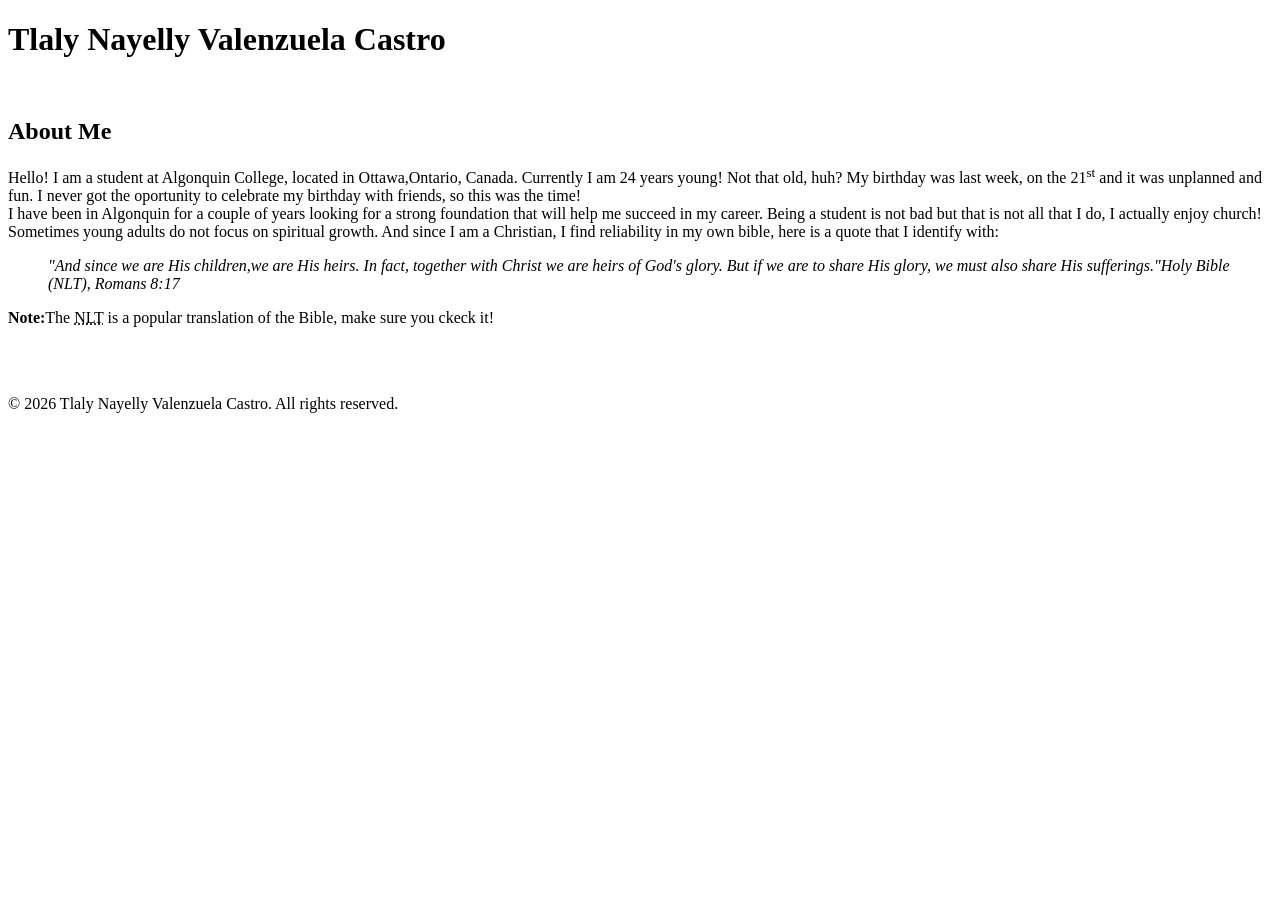
==== index.html @ 176d00ce "Add index.html to the project" ====
<!DOCTYPE html>
<html>
     <header>
    <title>Tlaly Nayelly Valenzuela Castro</title>
  </header>
  <body>
    <h1>Tlaly Nayelly Valenzuela Castro</h1> 
    <br> 
    <h2>About Me</h2>
    <p> Hello! I am a student at Algonquin College, located in Ottawa,Ontario, Canada. 
    Currently I am 24 years young! Not that old, huh? My birthday was last week, on the 21<sup>st</sup> and it was unplanned and fun. I never got the oportunity to celebrate my birthday with friends, so this was the time! 
   <br>
   
   I have been in Algonquin for a couple of years looking for a strong foundation that will help me succeed in my career. Being a student
         is not bad but that is not all that I do, I actually enjoy church! 
         Sometimes young adults do not focus on spiritual growth. And since I am a Christian, I find reliability in my own bible, here is a quote that I identify with:</p>
    <blockquote>
    <em>  <cite></cite>"And since we are His children,we are His heirs. In fact, together with Christ we are heirs of God's glory. But if we are to share His glory, we must also share His sufferings."</cite>Holy Bible (NLT), Romans 8:17</em>   
    </blockquote>
 <p><strong> Note:</strong>The <abbr title="New Living Translation">NLT</abbr> is a popular translation of the Bible, make sure you ckeck it!</p>
  <br>
  <br>
<footer>
    <p>&copy; 2026 Tlaly Nayelly Valenzuela Castro. All rights reserved.</p>
</footer>
</body>
</html>
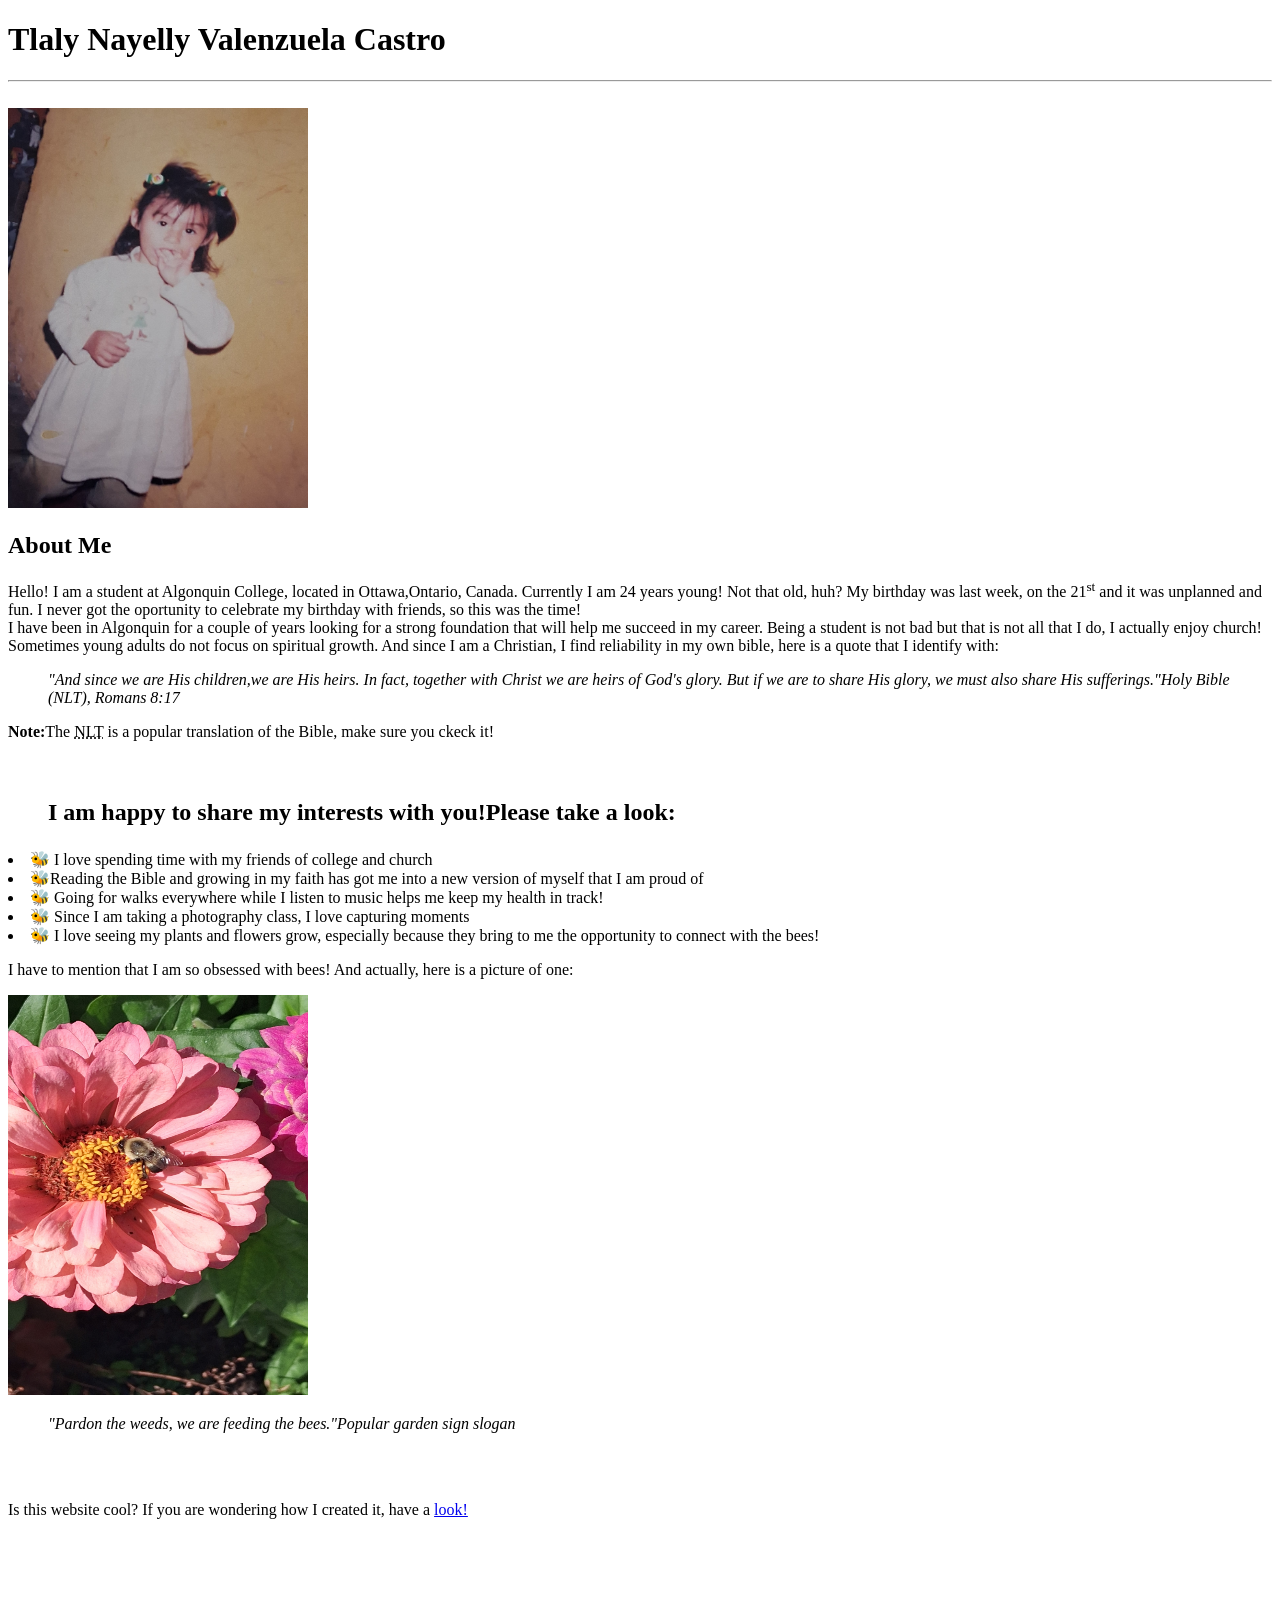
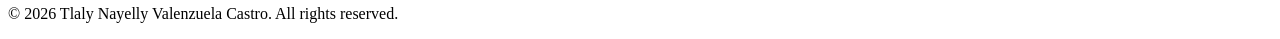
==== commit 6ec35bd3: "Adds a index.html to the project" ====
--- a/index.html
+++ b/index.html
@@ -1,25 +1,48 @@
 <!DOCTYPE html>
-<html>
+<html lang="en">
+    <meta charset="UTF-8">
      <header>
     <title>Tlaly Nayelly Valenzuela Castro</title>
   </header>
   <body>
-    <h1>Tlaly Nayelly Valenzuela Castro</h1> 
-    <br> 
+         <h1>Tlaly Nayelly Valenzuela Castro</h1> 
+        <hr>
+    <br>
+        <img src=" images/me.jpg" alt=" This is me when I was small!" width="300" height="400" title=" Little me!">
     <h2>About Me</h2>
-    <p> Hello! I am a student at Algonquin College, located in Ottawa,Ontario, Canada. 
-    Currently I am 24 years young! Not that old, huh? My birthday was last week, on the 21<sup>st</sup> and it was unplanned and fun. I never got the oportunity to celebrate my birthday with friends, so this was the time! 
-   <br>
-   
-   I have been in Algonquin for a couple of years looking for a strong foundation that will help me succeed in my career. Being a student
-         is not bad but that is not all that I do, I actually enjoy church! 
-         Sometimes young adults do not focus on spiritual growth. And since I am a Christian, I find reliability in my own bible, here is a quote that I identify with:</p>
+        <p> Hello! I am a student at Algonquin College, located in Ottawa,Ontario, Canada. 
+        Currently I am 24 years young! Not that old, huh? My birthday was last week, on the 21<sup>st</sup> and it was unplanned and fun. 
+        I never got the oportunity to celebrate my birthday with friends, so this was the time! 
+      <br>
+      
+         I have been in Algonquin for a couple of years looking for a strong foundation that will help me succeed in my career. Being a student
+            is not bad but that is not all that I do, I actually enjoy church! 
+            Sometimes young adults do not focus on spiritual growth. And since I am a Christian, I find reliability in my own bible, here is a quote that I identify with:</p>
+        <blockquote>
+        <em>  <cite></cite>"And since we are His children,we are His heirs. In fact, together with Christ we are heirs of God's glory. But if we are to share His glory, we must also share His sufferings."</cite>Holy Bible (NLT), Romans 8:17</em>   
+        </blockquote>
+    <p><strong> Note:</strong>The <abbr title="New Living Translation">NLT</abbr> is a popular translation of the Bible, make sure you ckeck it!</p>
+    <br>
+ 
+   <h2><ol>I am happy to share my interests with you!Please take a look:</h2>
+    
+        <li>🐝 I love spending time with my friends of college and church </li>
+        <li>🐝Reading the Bible and growing in my faith has got me into a new version of myself that I am proud of </li>
+        <li>🐝 Going for walks everywhere while I listen to music helps me keep my health in track! </li>
+        <li>🐝 Since I am taking a photography class, I love capturing moments </li>
+        <li>🐝 I love seeing my plants and flowers grow, especially because they bring to me the opportunity to connect with the bees! </li>
+    </ol>
+    <p> I have to mention that I am so obsessed with bees! And actually, here is a picture of one:</p>
+    <img src="images/bee.jpg" alt="This is a bee!" width="300" height="400" title="Bee!">
+
     <blockquote>
-    <em>  <cite></cite>"And since we are His children,we are His heirs. In fact, together with Christ we are heirs of God's glory. But if we are to share His glory, we must also share His sufferings."</cite>Holy Bible (NLT), Romans 8:17</em>   
-    </blockquote>
- <p><strong> Note:</strong>The <abbr title="New Living Translation">NLT</abbr> is a popular translation of the Bible, make sure you ckeck it!</p>
-  <br>
-  <br>
+        <em>  <cite></cite>"Pardon the weeds, we are feeding the bees."</cite>Popular garden sign slogan</em>   
+        </blockquote>
+        <br><br> 
+
+        <p> Is this website cool? If you are wondering how I created it, have a <a href=" WORD">look!</a></p>
+    <br><br><br> 
+  
 <footer>
     <p>&copy; 2026 Tlaly Nayelly Valenzuela Castro. All rights reserved.</p>
 </footer>
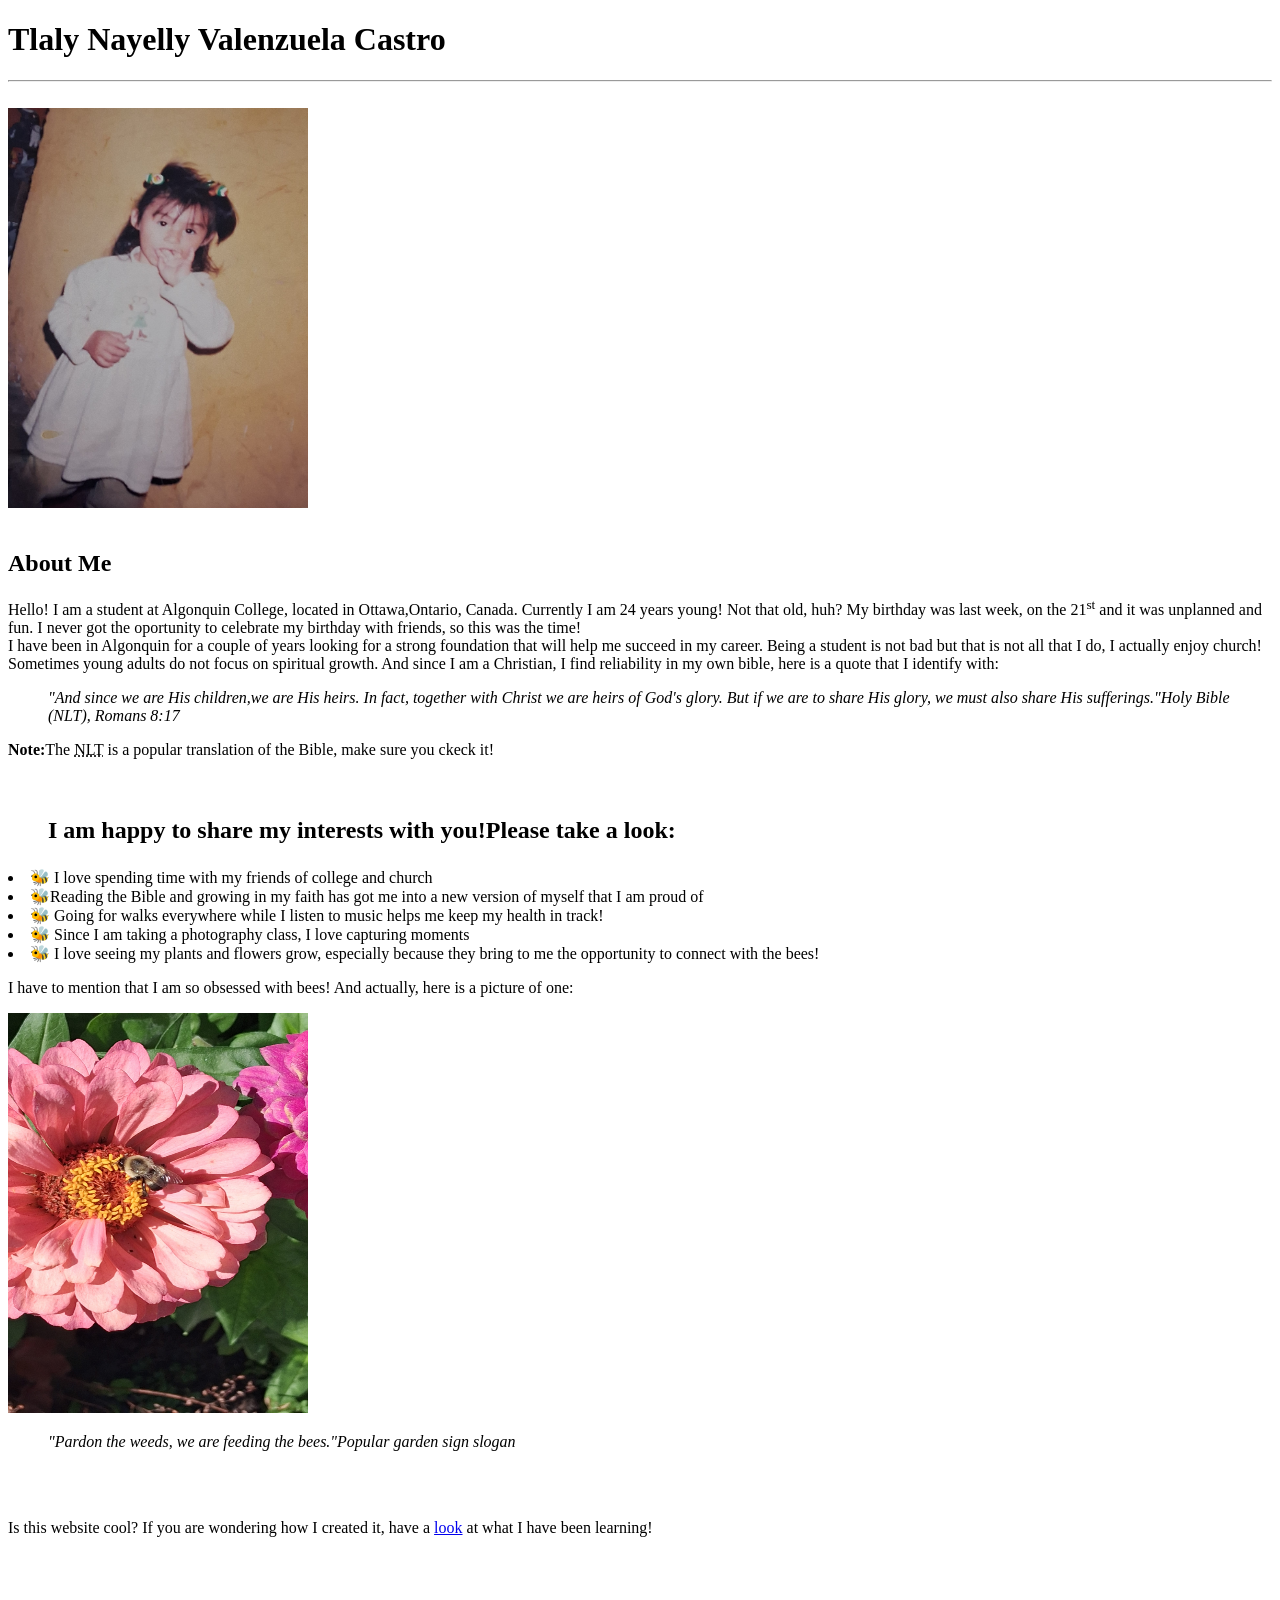
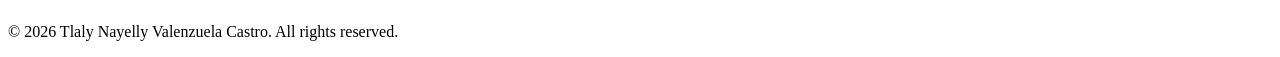
==== commit 9c6183c8: "Adds a index.html to the project" ====
--- a/index.html
+++ b/index.html
@@ -1,16 +1,17 @@
 <!DOCTYPE html>
 <html lang="en">
-    <meta charset="UTF-8">
-     <header>
-    <title>Tlaly Nayelly Valenzuela Castro</title>
-  </header>
-  <body>
+    <header> 
+        <meta charset="UTF-8">
+        <title>Tlaly Nayelly Valenzuela Castro</title>
+    </header>
+    <body>
          <h1>Tlaly Nayelly Valenzuela Castro</h1> 
-        <hr>
-    <br>
-        <img src=" images/me.jpg" alt=" This is me when I was small!" width="300" height="400" title=" Little me!">
-    <h2>About Me</h2>
-        <p> Hello! I am a student at Algonquin College, located in Ottawa,Ontario, Canada. 
+            <hr>
+            <br>
+                <img src=" images/me.jpg" alt=" This is me when I was small!" width="300" height="400" title=" Little me!">
+                <br><br>
+                <h2>About Me</h2>
+            <p> Hello! I am a student at Algonquin College, located in Ottawa,Ontario, Canada. 
         Currently I am 24 years young! Not that old, huh? My birthday was last week, on the 21<sup>st</sup> and it was unplanned and fun. 
         I never got the oportunity to celebrate my birthday with friends, so this was the time! 
       <br>
@@ -18,33 +19,33 @@
          I have been in Algonquin for a couple of years looking for a strong foundation that will help me succeed in my career. Being a student
             is not bad but that is not all that I do, I actually enjoy church! 
             Sometimes young adults do not focus on spiritual growth. And since I am a Christian, I find reliability in my own bible, here is a quote that I identify with:</p>
+            <blockquote>
+            <em>  <cite></cite>"And since we are His children,we are His heirs. In fact, together with Christ we are heirs of God's glory. But if we are to share His glory, we must also share His sufferings."</cite>Holy Bible (NLT), Romans 8:17</em>   
+            </blockquote>
+            <p><strong> Note:</strong>The <abbr title="New Living Translation">NLT</abbr> is a popular translation of the Bible, make sure you ckeck it!</p>
+            <br>
+ 
+        <h2><ol>I am happy to share my interests with you!Please take a look:</h2>
+    
+                <li>🐝 I love spending time with my friends of college and church </li>
+                <li>🐝Reading the Bible and growing in my faith has got me into a new version of myself that I am proud of </li>
+                <li>🐝 Going for walks everywhere while I listen to music helps me keep my health in track! </li>
+                <li>🐝 Since I am taking a photography class, I love capturing moments </li>
+                <li>🐝 I love seeing my plants and flowers grow, especially because they bring to me the opportunity to connect with the bees! </li>
+            </ol>
+        <p> I have to mention that I am so obsessed with bees! And actually, here is a picture of one:</p>
+        <img src="images/bee.jpg" alt="This is a bee!" width="300" height="400" title="Bee!">
+
         <blockquote>
-        <em>  <cite></cite>"And since we are His children,we are His heirs. In fact, together with Christ we are heirs of God's glory. But if we are to share His glory, we must also share His sufferings."</cite>Holy Bible (NLT), Romans 8:17</em>   
-        </blockquote>
-    <p><strong> Note:</strong>The <abbr title="New Living Translation">NLT</abbr> is a popular translation of the Bible, make sure you ckeck it!</p>
-    <br>
- 
-   <h2><ol>I am happy to share my interests with you!Please take a look:</h2>
-    
-        <li>🐝 I love spending time with my friends of college and church </li>
-        <li>🐝Reading the Bible and growing in my faith has got me into a new version of myself that I am proud of </li>
-        <li>🐝 Going for walks everywhere while I listen to music helps me keep my health in track! </li>
-        <li>🐝 Since I am taking a photography class, I love capturing moments </li>
-        <li>🐝 I love seeing my plants and flowers grow, especially because they bring to me the opportunity to connect with the bees! </li>
-    </ol>
-    <p> I have to mention that I am so obsessed with bees! And actually, here is a picture of one:</p>
-    <img src="images/bee.jpg" alt="This is a bee!" width="300" height="400" title="Bee!">
-
-    <blockquote>
         <em>  <cite></cite>"Pardon the weeds, we are feeding the bees."</cite>Popular garden sign slogan</em>   
         </blockquote>
         <br><br> 
 
-        <p> Is this website cool? If you are wondering how I created it, have a <a href=" WORD">look!</a></p>
-    <br><br><br> 
+        <p> Is this website cool? If you are wondering how I created it, have a <a href=" WORD">look</a> at what I have been learning!</p>
+        <br><br><br> 
   
-<footer>
-    <p>&copy; 2026 Tlaly Nayelly Valenzuela Castro. All rights reserved.</p>
-</footer>
-</body>
+        <footer>
+            <p>&copy; 2026 Tlaly Nayelly Valenzuela Castro. All rights reserved.</p>
+        </footer>
+    </body>
 </html>
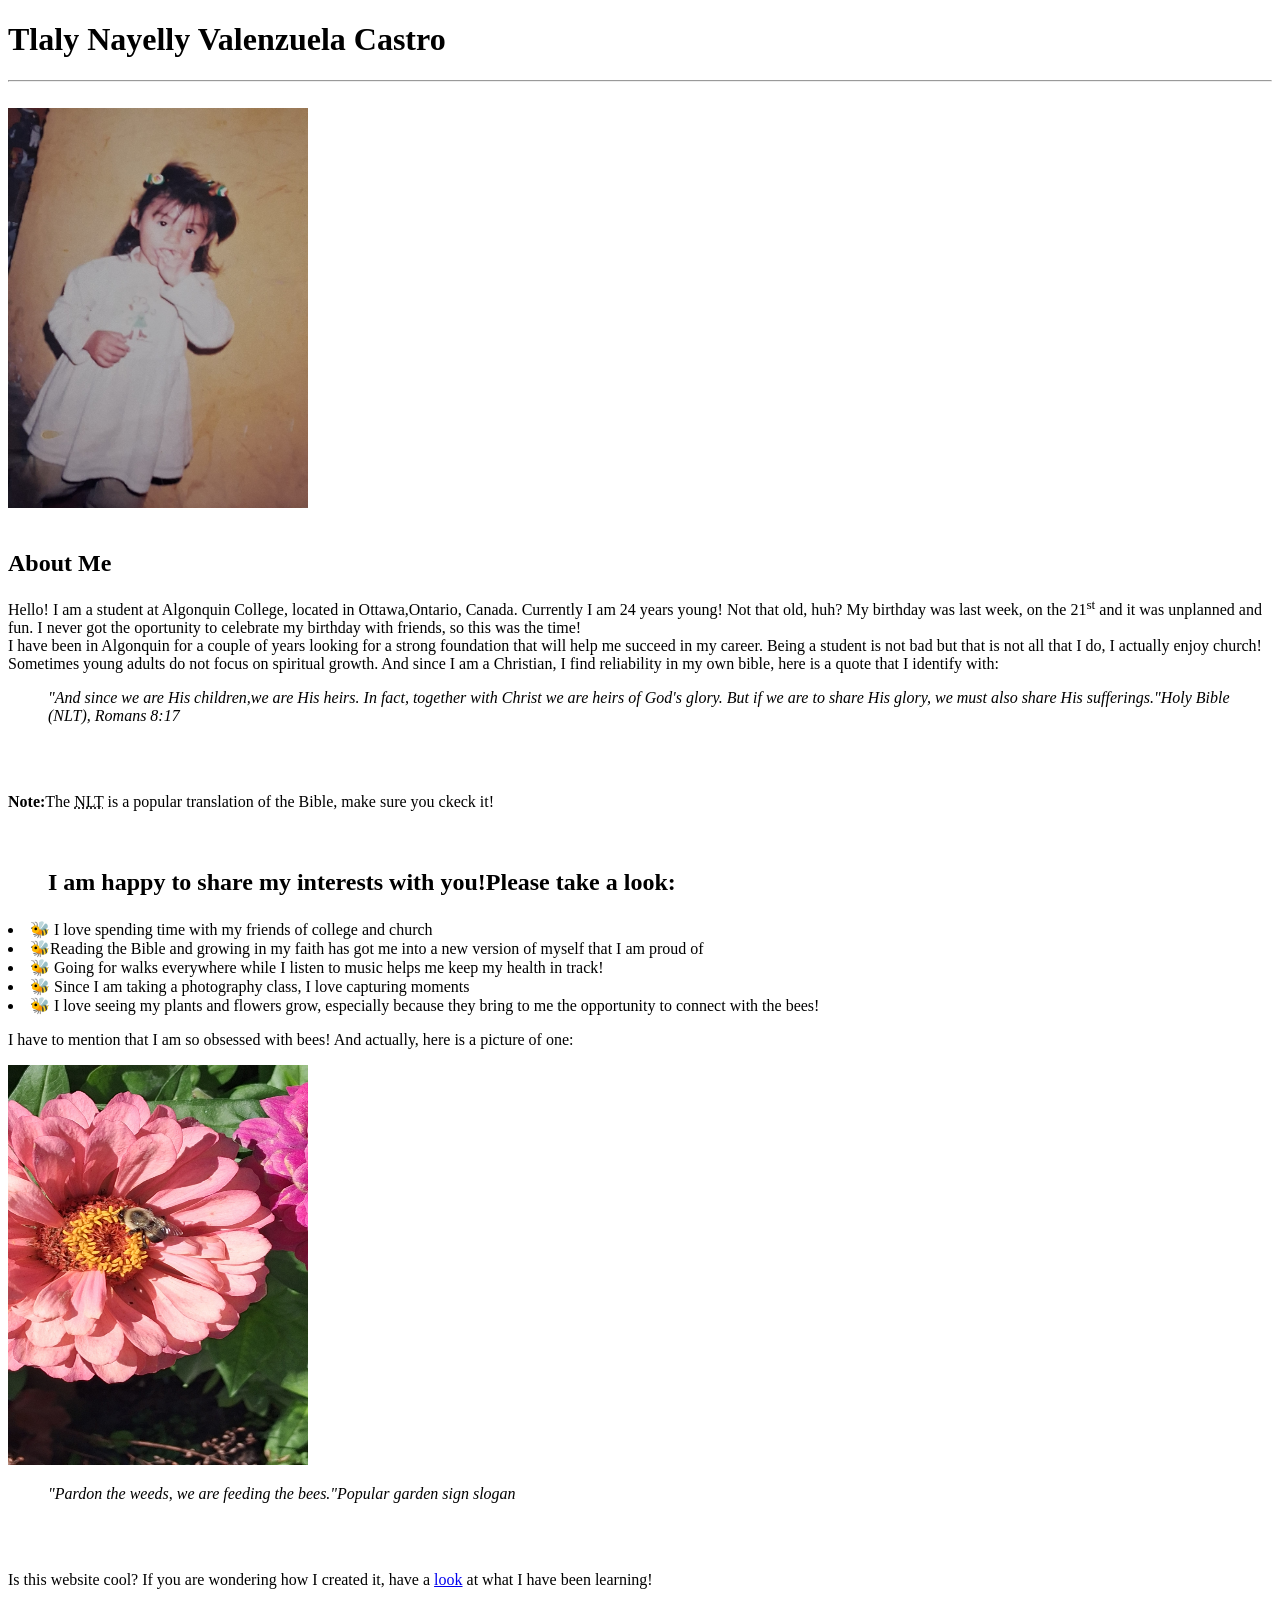
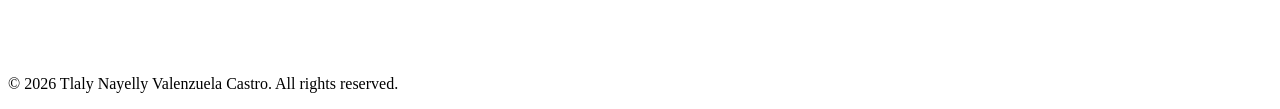
==== commit 9f09fc84: "Adds a index.html to the project" ====
--- a/index.html
+++ b/index.html
@@ -9,40 +9,42 @@
             <hr>
             <br>
                 <img src=" images/me.jpg" alt=" This is me when I was small!" width="300" height="400" title=" Little me!">
-                <br><br>
+            <br><br>
                 <h2>About Me</h2>
-            <p> Hello! I am a student at Algonquin College, located in Ottawa,Ontario, Canada. 
-        Currently I am 24 years young! Not that old, huh? My birthday was last week, on the 21<sup>st</sup> and it was unplanned and fun. 
-        I never got the oportunity to celebrate my birthday with friends, so this was the time! 
-      <br>
+                        <p> Hello! I am a student at Algonquin College, located in Ottawa,Ontario, Canada. 
+                            Currently I am 24 years young! Not that old, huh? My birthday was last week, on the 21<sup>st</sup> and it was unplanned and fun. 
+                            I never got the oportunity to celebrate my birthday with friends, so this was the time! 
+         <br>
       
-         I have been in Algonquin for a couple of years looking for a strong foundation that will help me succeed in my career. Being a student
-            is not bad but that is not all that I do, I actually enjoy church! 
-            Sometimes young adults do not focus on spiritual growth. And since I am a Christian, I find reliability in my own bible, here is a quote that I identify with:</p>
-            <blockquote>
-            <em>  <cite></cite>"And since we are His children,we are His heirs. In fact, together with Christ we are heirs of God's glory. But if we are to share His glory, we must also share His sufferings."</cite>Holy Bible (NLT), Romans 8:17</em>   
-            </blockquote>
-            <p><strong> Note:</strong>The <abbr title="New Living Translation">NLT</abbr> is a popular translation of the Bible, make sure you ckeck it!</p>
-            <br>
+                            I have been in Algonquin for a couple of years looking for a strong foundation that will help me succeed in my career. Being a student
+                            is not bad but that is not all that I do, I actually enjoy church! 
+                            Sometimes young adults do not focus on spiritual growth. And since I am a Christian, I find reliability in my own bible, here is a quote that I identify with:</p>
+                                
+                            <blockquote>
+                                <em>  <cite></cite>"And since we are His children,we are His heirs. In fact, together with Christ we are heirs of God's glory. But if we are to share His glory, we must also share His sufferings."</cite>Holy Bible (NLT), Romans 8:17</em>   
+                            </blockquote>
+         <br><br>  
+                         <p><strong> Note:</strong>The <abbr title="New Living Translation">NLT</abbr> is a popular translation of the Bible, make sure you ckeck it!</p>
+         <br>
  
-        <h2><ol>I am happy to share my interests with you!Please take a look:</h2>
+                <h2><ol>I am happy to share my interests with you!Please take a look:</h2>
     
-                <li>🐝 I love spending time with my friends of college and church </li>
-                <li>🐝Reading the Bible and growing in my faith has got me into a new version of myself that I am proud of </li>
-                <li>🐝 Going for walks everywhere while I listen to music helps me keep my health in track! </li>
-                <li>🐝 Since I am taking a photography class, I love capturing moments </li>
-                <li>🐝 I love seeing my plants and flowers grow, especially because they bring to me the opportunity to connect with the bees! </li>
-            </ol>
-        <p> I have to mention that I am so obsessed with bees! And actually, here is a picture of one:</p>
-        <img src="images/bee.jpg" alt="This is a bee!" width="300" height="400" title="Bee!">
+                        <li>🐝 I love spending time with my friends of college and church </li>
+                        <li>🐝Reading the Bible and growing in my faith has got me into a new version of myself that I am proud of </li>
+                        <li>🐝 Going for walks everywhere while I listen to music helps me keep my health in track! </li>
+                        <li>🐝 Since I am taking a photography class, I love capturing moments </li>
+                        <li>🐝 I love seeing my plants and flowers grow, especially because they bring to me the opportunity to connect with the bees! </li>
+                    </ol>
+                    <p> I have to mention that I am so obsessed with bees! And actually, here is a picture of one:</p>
+                    <img src="images/bee.jpg" alt="This is a bee!" width="300" height="400" title="Bee!">
 
-        <blockquote>
-        <em>  <cite></cite>"Pardon the weeds, we are feeding the bees."</cite>Popular garden sign slogan</em>   
-        </blockquote>
-        <br><br> 
+                    <blockquote>
+                    <em>  <cite></cite>"Pardon the weeds, we are feeding the bees."</cite>Popular garden sign slogan</em>   
+                    </blockquote>
+                    <br><br> 
 
-        <p> Is this website cool? If you are wondering how I created it, have a <a href=" WORD">look</a> at what I have been learning!</p>
-        <br><br><br> 
+                    <p> Is this website cool? If you are wondering how I created it, have a <a href=" WORD">look</a> at what I have been learning!</p>
+                    <br><br><br> 
   
         <footer>
             <p>&copy; 2026 Tlaly Nayelly Valenzuela Castro. All rights reserved.</p>
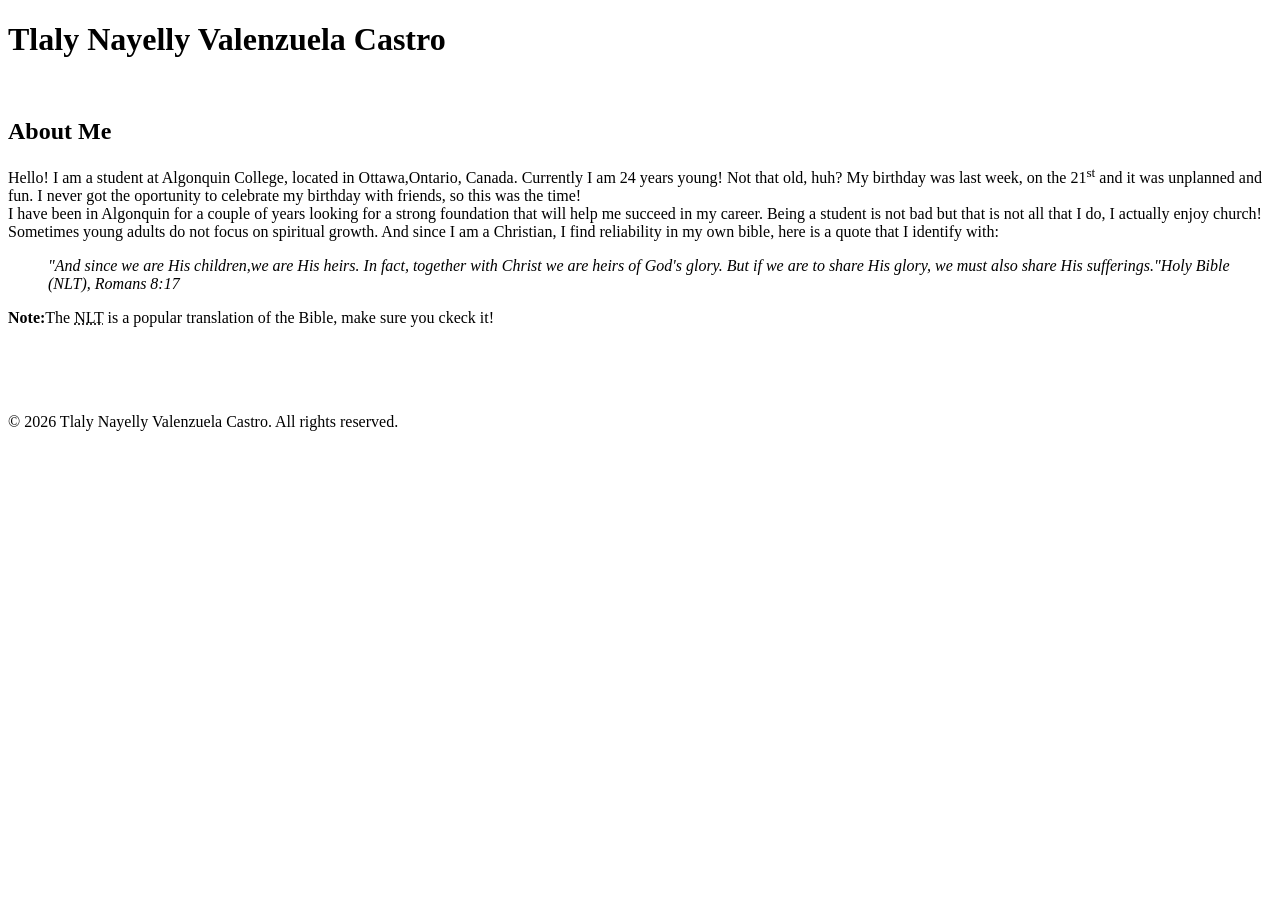
==== commit ee4f92b6: "Adds a index.html to the project" ====
--- a/index.html
+++ b/index.html
@@ -1,53 +1,27 @@
 <!DOCTYPE html>
-<html lang="en">
-    <header> 
-        <meta charset="UTF-8">
-        <title>Tlaly Nayelly Valenzuela Castro</title>
-    </header>
-    <body>
-         <h1>Tlaly Nayelly Valenzuela Castro</h1> 
-            <hr>
-            <br>
-                <img src=" images/me.jpg" alt=" This is me when I was small!" width="300" height="400" title=" Little me!">
-            <br><br>
-                <h2>About Me</h2>
-                        <p> Hello! I am a student at Algonquin College, located in Ottawa,Ontario, Canada. 
-                            Currently I am 24 years young! Not that old, huh? My birthday was last week, on the 21<sup>st</sup> and it was unplanned and fun. 
-                            I never got the oportunity to celebrate my birthday with friends, so this was the time! 
-         <br>
-      
-                            I have been in Algonquin for a couple of years looking for a strong foundation that will help me succeed in my career. Being a student
-                            is not bad but that is not all that I do, I actually enjoy church! 
-                            Sometimes young adults do not focus on spiritual growth. And since I am a Christian, I find reliability in my own bible, here is a quote that I identify with:</p>
-                                
-                            <blockquote>
-                                <em>  <cite></cite>"And since we are His children,we are His heirs. In fact, together with Christ we are heirs of God's glory. But if we are to share His glory, we must also share His sufferings."</cite>Holy Bible (NLT), Romans 8:17</em>   
-                            </blockquote>
-         <br><br>  
-                         <p><strong> Note:</strong>The <abbr title="New Living Translation">NLT</abbr> is a popular translation of the Bible, make sure you ckeck it!</p>
-         <br>
+<html>
+     <header>
+    <title>Tlaly Nayelly Valenzuela Castro</title>
+  </header>
+  <body>
+    <h1>Tlaly Nayelly Valenzuela Castro</h1> 
+     <br>
+    <h2>About Me</h2>
+    <p> Hello! I am a student at Algonquin College, located in Ottawa,Ontario, Canada. 
+    Currently I am 24 years young! Not that old, huh? My birthday was last week, on the 21<sup>st</sup> and it was unplanned and fun. I never got the oportunity to celebrate my birthday with friends, so this was the time! 
+   <br>
+   
+   I have been in Algonquin for a couple of years looking for a strong foundation that will help me succeed in my career. Being a student
+         is not bad but that is not all that I do, I actually enjoy church! 
+         Sometimes young adults do not focus on spiritual growth. And since I am a Christian, I find reliability in my own bible, here is a quote that I identify with:</p>
+    <blockquote>
+    <em>  <cite></cite>"And since we are His children,we are His heirs. In fact, together with Christ we are heirs of God's glory. But if we are to share His glory, we must also share His sufferings."</cite>Holy Bible (NLT), Romans 8:17</em>   
+    </blockquote>
+ <p><strong> Note:</strong>The <abbr title="New Living Translation">NLT</abbr> is a popular translation of the Bible, make sure you ckeck it!</p>
+  <br><br><br> 
  
-                <h2><ol>I am happy to share my interests with you!Please take a look:</h2>
-    
-                        <li>🐝 I love spending time with my friends of college and church </li>
-                        <li>🐝Reading the Bible and growing in my faith has got me into a new version of myself that I am proud of </li>
-                        <li>🐝 Going for walks everywhere while I listen to music helps me keep my health in track! </li>
-                        <li>🐝 Since I am taking a photography class, I love capturing moments </li>
-                        <li>🐝 I love seeing my plants and flowers grow, especially because they bring to me the opportunity to connect with the bees! </li>
-                    </ol>
-                    <p> I have to mention that I am so obsessed with bees! And actually, here is a picture of one:</p>
-                    <img src="images/bee.jpg" alt="This is a bee!" width="300" height="400" title="Bee!">
-
-                    <blockquote>
-                    <em>  <cite></cite>"Pardon the weeds, we are feeding the bees."</cite>Popular garden sign slogan</em>   
-                    </blockquote>
-                    <br><br> 
-
-                    <p> Is this website cool? If you are wondering how I created it, have a <a href=" WORD">look</a> at what I have been learning!</p>
-                    <br><br><br> 
-  
-        <footer>
-            <p>&copy; 2026 Tlaly Nayelly Valenzuela Castro. All rights reserved.</p>
-        </footer>
-    </body>
+<footer>
+    <p>&copy; 2026 Tlaly Nayelly Valenzuela Castro. All rights reserved.</p>
+</footer>
+</body>
 </html>
